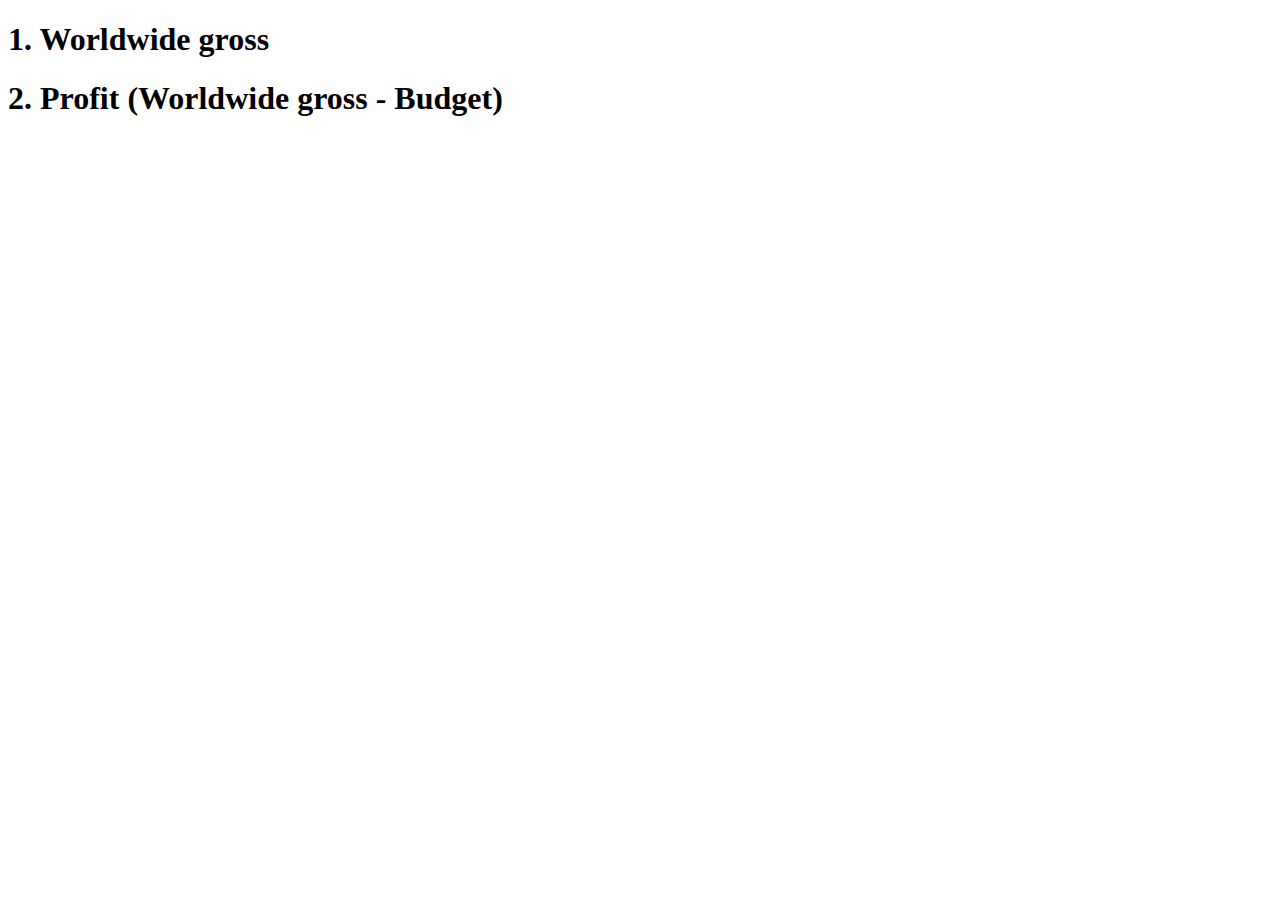
==== moviesD3/movies_d3.html @ 074f7af9 "movies d3" ====
<!DOCTYPE html>
<html>
<head>
    <meta charset="utf-8">
    <title>Vinculando um vetor como dados</title>
    <link rel="stylesheet" href="css/styles.css">
    <script src="https://d3js.org/d3.v3.min.js" charset="utf-8"></script>
</head>

<body>
<div id="chart1">
    <h1>
        1. Worldwide gross
    </h1>
</div>

<div id="chart2">
    <h1>
        2. Profit (Worldwide gross - Budget)
    </h1>
</div>

<script type="text/javascript">

    var comparePorBilheteria = function (a, b) {
        return a.Worldwide_Gross_M > b.Worldwide_Gross_M?-1:1;
    };

    var comparePorLucro = function (a, b){
        return (a.Worldwide_Gross_M - a.Budget_M) > (b.Worldwide_Gross_M - b.Budget_M)?-1:1;
    }

    function render(id, attr1, attr2, color, data, comparator) {
        d3.select("#"+id).selectAll("."+id)
                .data(data)
            .enter().append("div")
            .attr("class", "h-bar " + id)
            .append("span");

        d3.select("#"+id).selectAll("."+id)
                .data(data)
            .exit().remove();

        d3.select("#"+id).selectAll("."+id)
                .data(data)
                .attr("class", "h-bar " + id)
            .style("width", function (d) {
                if(attr2 === "")
                  return (d[attr1] * 0.3) + "px";
                else
                  return ((d[attr1] - d[attr2] ) * 0.3) + "px";
            })
            .style("background-color", color)

            .select("span")
                .text(function (d) {
                    return d.Film;
                });
         if(comparator)
            d3.select("body")
                .selectAll("." + id)
                .sort(comparator);
    }



    d3.json("movies.json", function(error, json){
        render("chart1", "Worldwide_Gross_M", "", "steelblue", json, comparePorBilheteria);
        render("chart2", "Worldwide_Gross_M", "Budget_M", "Brown", json, comparePorLucro);
    });
</script>
</body>
</html>
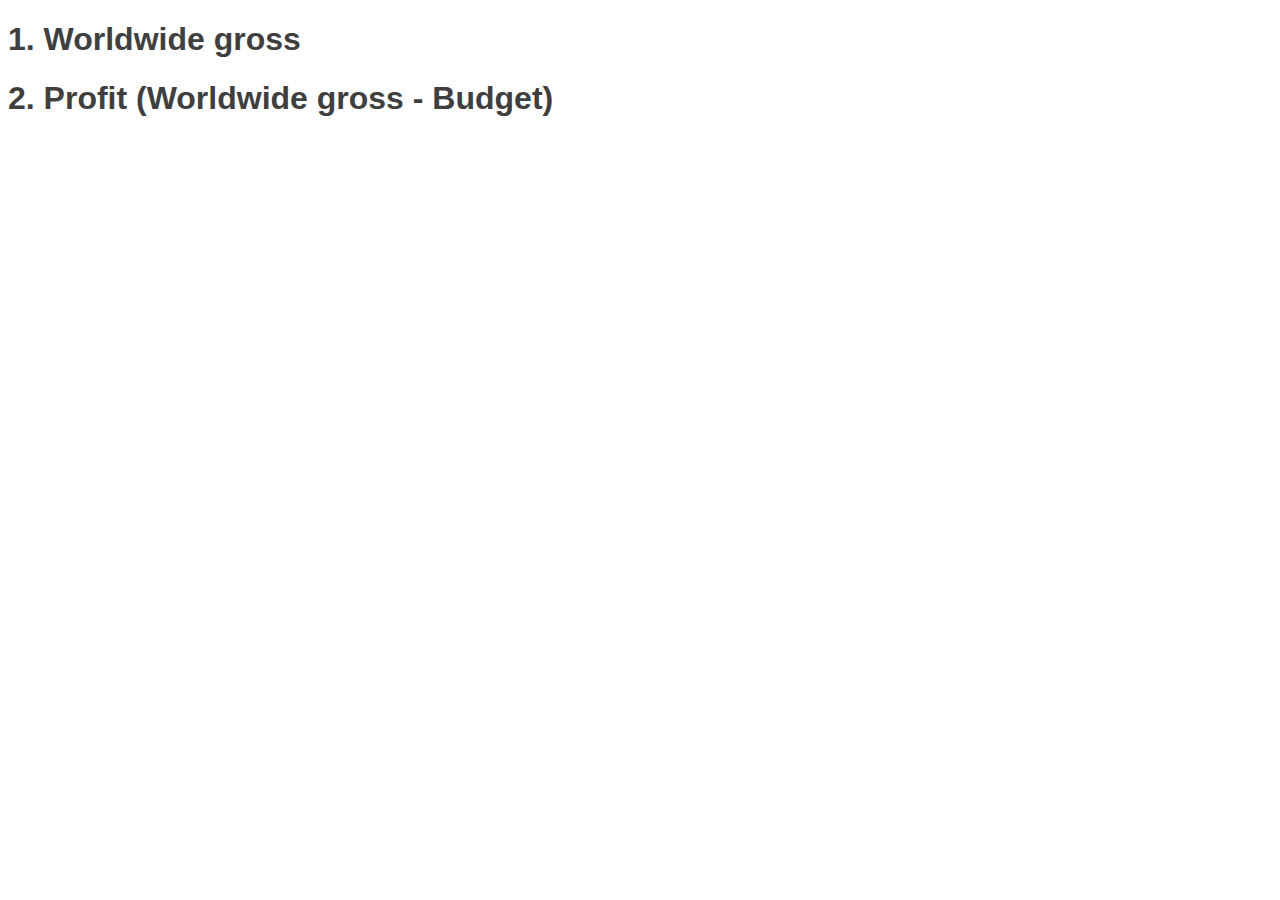
==== commit 86e48341: "Update movies_d3.html" ====
--- a/moviesD3/movies_d3.html
+++ b/moviesD3/movies_d3.html
@@ -3,7 +3,7 @@
 <head>
     <meta charset="utf-8">
     <title>Vinculando um vetor como dados</title>
-    <link rel="stylesheet" href="css/styles.css">
+    <link rel="stylesheet" href="styles.css">
     <script src="https://d3js.org/d3.v3.min.js" charset="utf-8"></script>
 </head>
 
--- a/moviesD3/styles.css
+++ b/moviesD3/styles.css
@@ -0,0 +1,58 @@
+body {
+    font-family: "helvetica"
+}
+.box {
+    width: 200px;
+    height: 200px;
+    margin: 40px;
+    float: left;
+    text-align: center;
+    border: #969696 solid thin;
+    padding: 5px;
+}
+
+.circle {
+    background: #f00;
+    width: 200px;
+    height: 200px;
+    border-radius: 50%;
+    float: left;
+    text-align: center;
+}
+
+.blue {
+    background-color: #add8e6;
+    color: #f0f8ff;
+}
+
+.red {
+    background-color: #e9967a;
+    color: #f0f8ff;
+}
+
+h1 {
+    color: #3F3F3F;
+}
+
+.h-bar {
+    min-height: 15px;
+    min-width: 10px;
+    background-color: steelblue;
+    margin-bottom: 2px;
+    font-size: 11px;
+    color: #f0f8ff;
+    text-align: right;
+    padding-right: 2px;
+}
+
+.v-bar {
+    min-height: 1px;
+    min-width: 30px;
+    background-color: #4682b4;
+    margin-right: 2px;
+    font-size: 10px;
+    color: #f0f8ff;
+    text-align: center;
+    width: 10px;
+    display: inline-block;
+}
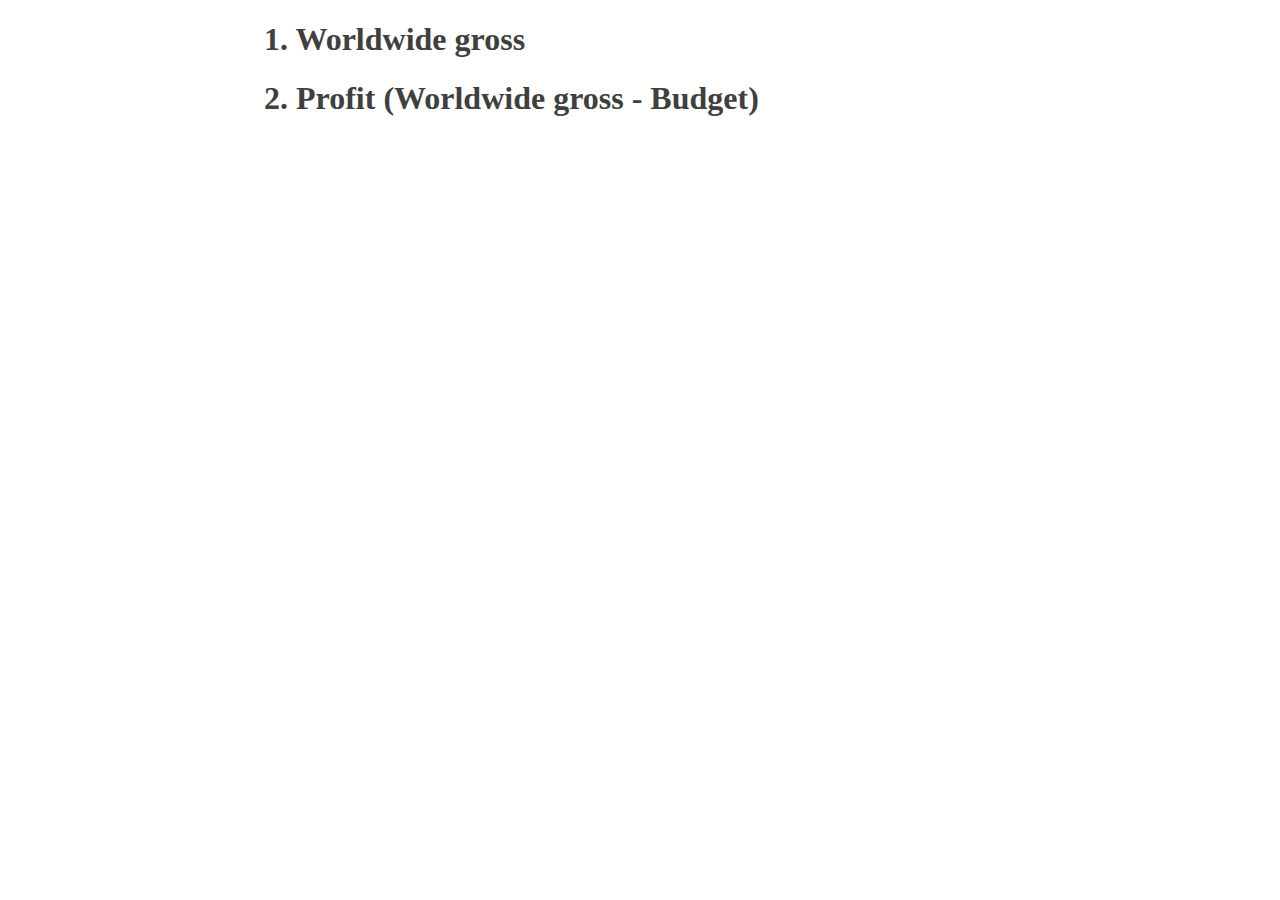
==== commit 427859d0: "Update movies_d3.html" ====
--- a/moviesD3/movies_d3.html
+++ b/moviesD3/movies_d3.html
@@ -9,15 +9,15 @@
 
 <body>
 <div id="chart1">
-    <h1>
-        1. Worldwide gross
-    </h1>
+    <header>
+        <h1>1. Worldwide gross</h1>
+    </header>
 </div>
 
 <div id="chart2">
-    <h1>
-        2. Profit (Worldwide gross - Budget)
-    </h1>
+    </header>
+        <h1>2. Profit (Worldwide gross - Budget)</h1>
+    </header>
 </div>
 
 <script type="text/javascript">
--- a/moviesD3/styles.css
+++ b/moviesD3/styles.css
@@ -1,5 +1,7 @@
 body {
-    font-family: "helvetica"
+    font-family: "helvetica neue";
+    color: #666;
+    padding: 0 20%;
 }
 .box {
     width: 200px;
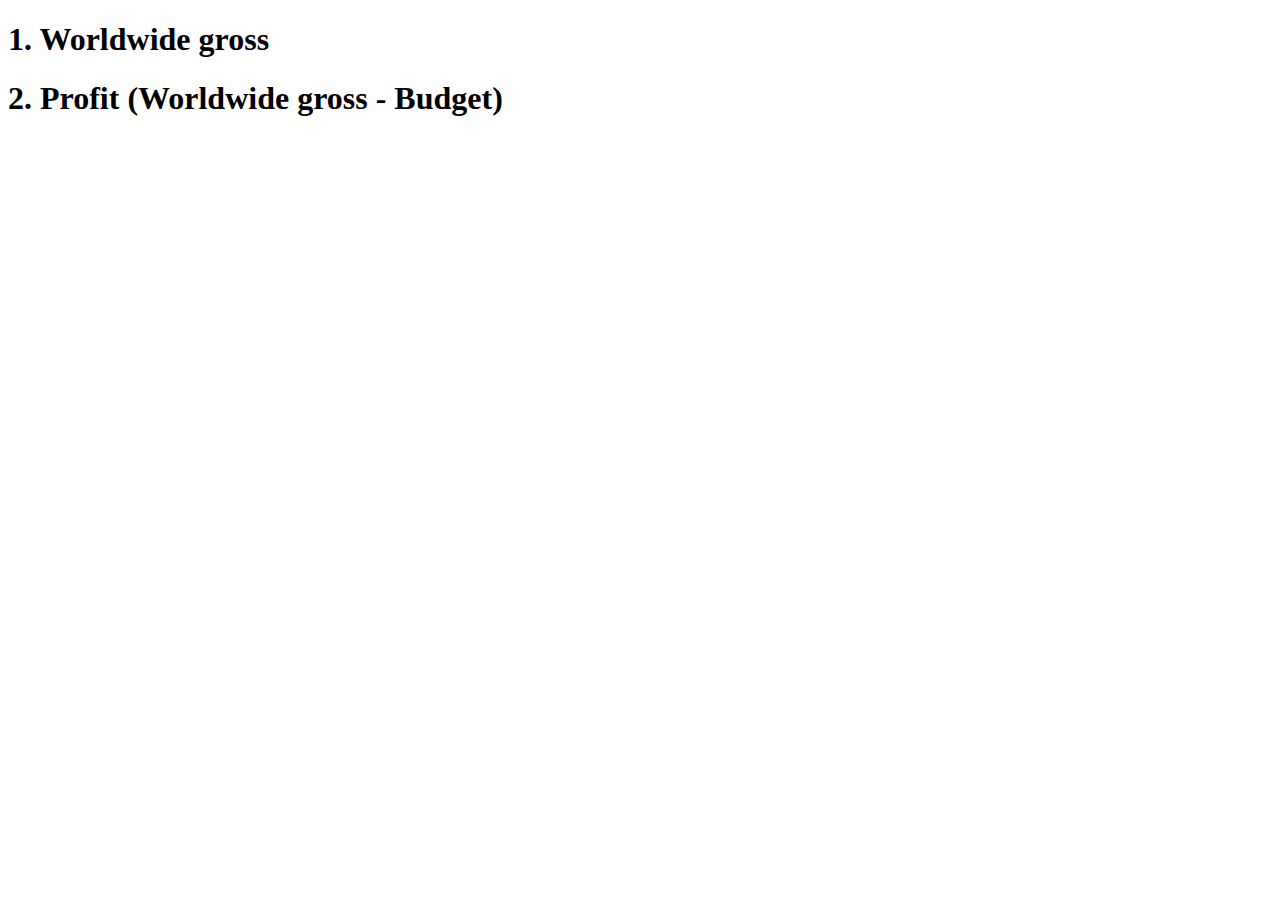
==== commit 53875785: "Update movies_d3.html" ====
--- a/moviesD3/movies_d3.html
+++ b/moviesD3/movies_d3.html
@@ -3,7 +3,7 @@
 <head>
     <meta charset="utf-8">
     <title>Vinculando um vetor como dados</title>
-    <link rel="stylesheet" href="styles.css">
+    <link rel="stylesheet" type="text/css" href="style.css">
     <script src="https://d3js.org/d3.v3.min.js" charset="utf-8"></script>
 </head>
 
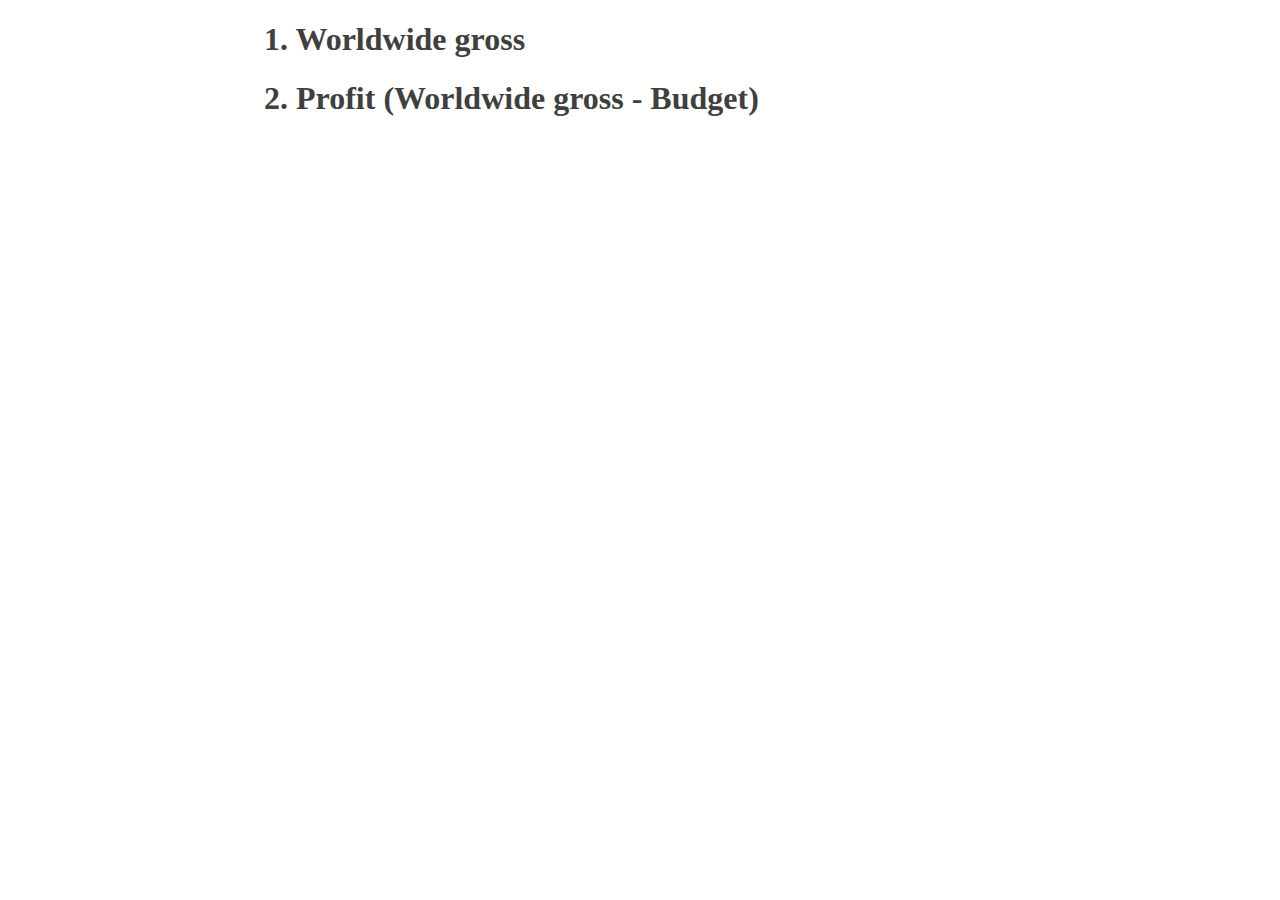
==== commit aed81c12: "Update movies_d3.html" ====
--- a/moviesD3/movies_d3.html
+++ b/moviesD3/movies_d3.html
@@ -3,11 +3,13 @@
 <head>
     <meta charset="utf-8">
     <title>Vinculando um vetor como dados</title>
-    <link rel="stylesheet" type="text/css" href="style.css">
+    <link rel="stylesheet" href="styles.css">
     <script src="https://d3js.org/d3.v3.min.js" charset="utf-8"></script>
 </head>
 
 <body>
+        <link rel="stylesheet" type="text/css" href="style.css">
+
 <div id="chart1">
     <header>
         <h1>1. Worldwide gross</h1>
--- a/moviesD3/styles.css
+++ b/moviesD3/styles.css
@@ -0,0 +1,60 @@
+body {
+    font-family: "helvetica neue";
+    color: #666;
+    padding: 0 20%;
+}
+.box {
+    width: 200px;
+    height: 200px;
+    margin: 40px;
+    float: left;
+    text-align: center;
+    border: #969696 solid thin;
+    padding: 5px;
+}
+
+.circle {
+    background: #f00;
+    width: 200px;
+    height: 200px;
+    border-radius: 50%;
+    float: left;
+    text-align: center;
+}
+
+.blue {
+    background-color: #add8e6;
+    color: #f0f8ff;
+}
+
+.red {
+    background-color: #e9967a;
+    color: #f0f8ff;
+}
+
+h1 {
+    color: #3F3F3F;
+}
+
+.h-bar {
+    min-height: 15px;
+    min-width: 10px;
+    background-color: steelblue;
+    margin-bottom: 2px;
+    font-size: 11px;
+    color: #f0f8ff;
+    text-align: right;
+    padding-right: 2px;
+}
+
+.v-bar {
+    min-height: 1px;
+    min-width: 30px;
+    background-color: #4682b4;
+    margin-right: 2px;
+    font-size: 10px;
+    color: #f0f8ff;
+    text-align: center;
+    width: 10px;
+    display: inline-block;
+}
